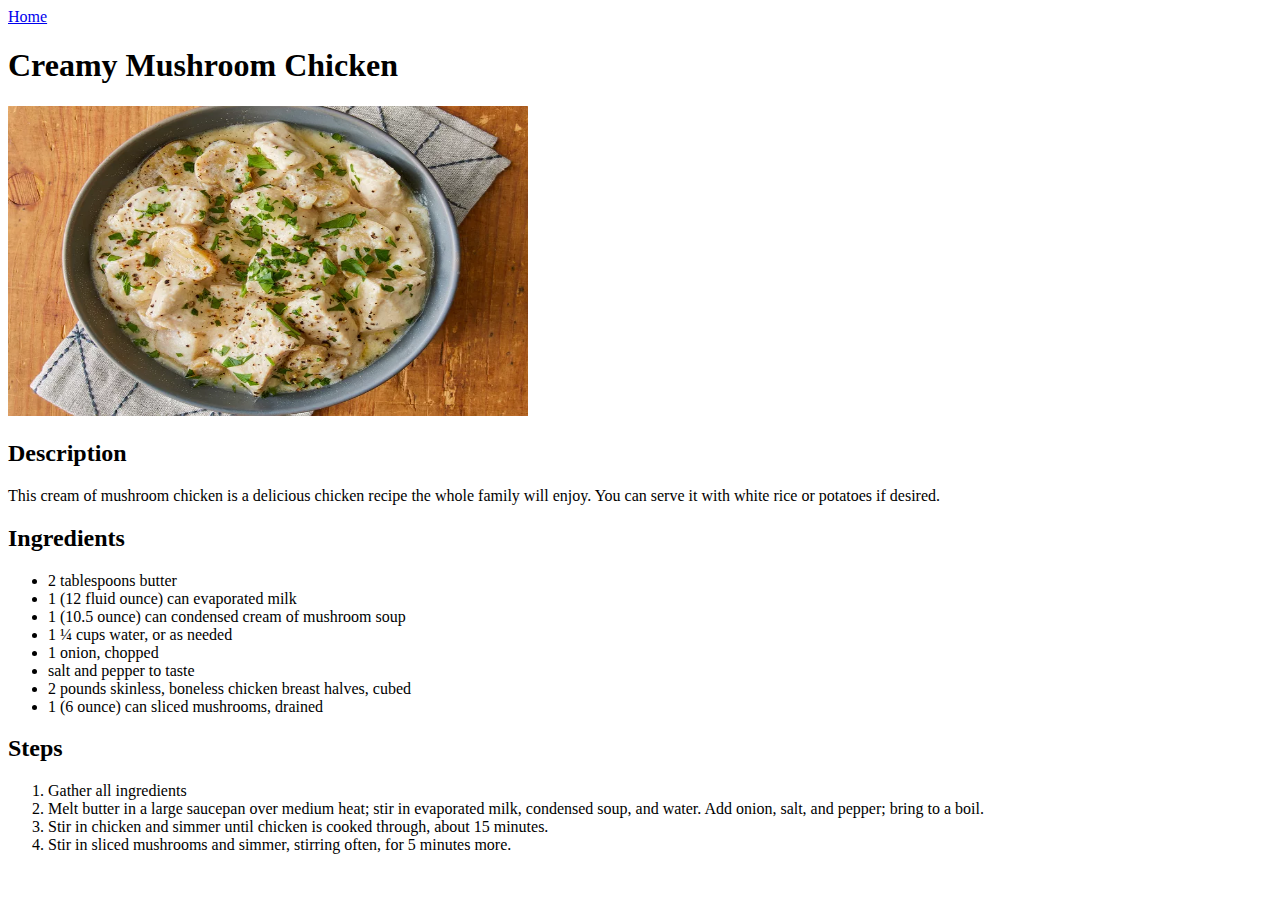
==== recipes/creamymushroomchicken.html @ d4aefa70 "create recipe pages" ====
<!DOCTYPE html>
<html lang="en">
<head>
    <meta charset="UTF-8">
    <meta name="viewport" content="width=device-width, initial-scale=1.0">
    <title>Document</title>
</head>
<body>
    <a href="../index.html">Home</a>
    <h1>Creamy Mushroom Chicken</h1>
    <img src="./images/creamymushroomchicken.webp" alt="creamy mushroom chicken image" height="310" width="520">
    <h2>Description</h2>
    <p>This cream of mushroom chicken is a delicious chicken recipe the whole family will enjoy. You can serve it with white rice or potatoes if desired.</p>
    <h2>Ingredients</h2>
    <ul>
        <li>2 tablespoons butter</li>
        <li>1 (12 fluid ounce) can evaporated milk</li>
        <li>1 (10.5 ounce) can condensed cream of mushroom soup</li>
        <li>1 ¼ cups water, or as needed</li>
        <li>1 onion, chopped</li>
        <li>salt and pepper to taste</li>
        <li>2 pounds skinless, boneless chicken breast halves, cubed</li>
        <li>1 (6 ounce) can sliced mushrooms, drained</li>
    </ul>
    <h2>Steps</h2>
    <ol>
        <li>Gather all ingredients</li>  
        <li>Melt butter in a large saucepan over medium heat; stir in evaporated milk, condensed soup, and water. Add onion, salt, and pepper; bring to a boil.</li>  
        <li>Stir in chicken and simmer until chicken is cooked through, about 15 minutes.</li>  
        <li>Stir in sliced mushrooms and simmer, stirring often, for 5 minutes more.</li>  
         
    </ol>
</body>
</html>
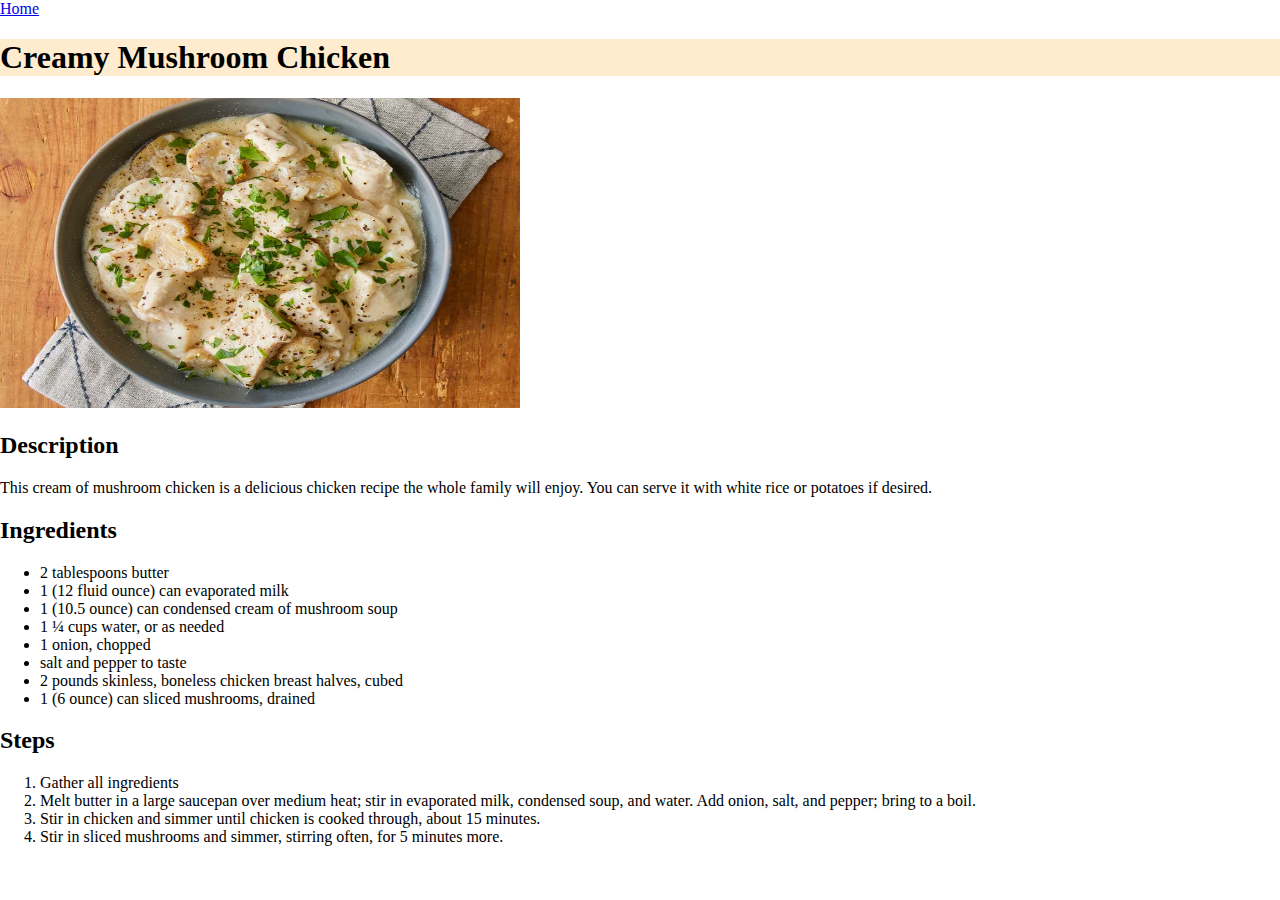
==== commit 3fa4f6b3: "included bg color for name of recipe" ====
--- a/recipes/creamymushroomchicken.html
+++ b/recipes/creamymushroomchicken.html
@@ -4,10 +4,11 @@
     <meta charset="UTF-8">
     <meta name="viewport" content="width=device-width, initial-scale=1.0">
     <title>Document</title>
+    <link rel="stylesheet" href="style.css">
 </head>
 <body>
     <a href="../index.html">Home</a>
-    <h1>Creamy Mushroom Chicken</h1>
+    <h1 class="name">Creamy Mushroom Chicken</h1>
     <img src="./images/creamymushroomchicken.webp" alt="creamy mushroom chicken image" height="310" width="520">
     <h2>Description</h2>
     <p>This cream of mushroom chicken is a delicious chicken recipe the whole family will enjoy. You can serve it with white rice or potatoes if desired.</p>
--- a/recipes/style.css
+++ b/recipes/style.css
@@ -0,0 +1,7 @@
+body{
+    margin: 0 auto;
+}
+.name {
+    background-color: blanchedalmond;
+    
+}